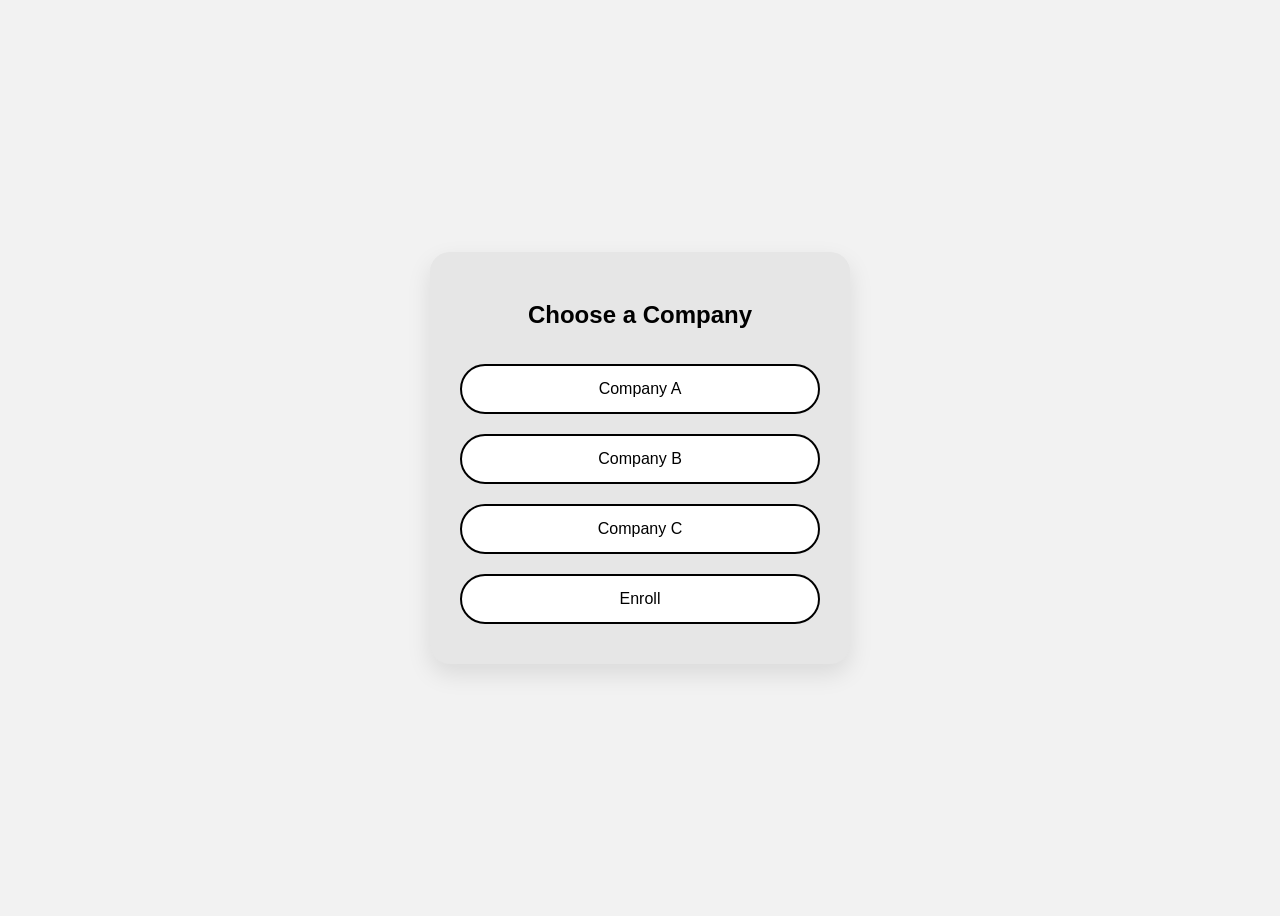
==== frontend/biometric/identify.html @ 0fdcc6e7 "feat: integrate portal UI with biometric enrollment and identify flow" ====
<!DOCTYPE html>
<html lang="en">
<head>
  <meta charset="UTF-8" />
  <title>Identify | Biometric Module</title>

  <!-- NEW PATH -->
  <link rel="stylesheet" href="../assets/css/style.css" />
</head>
<body>

  <div class="app-container">

    <!-- STEP 1: COMPANY -->
    <div class="card" id="step-company">
      <h2>Choose a Company</h2>
      <button class="btn" onclick="selectCompany('A')">Company A</button>
      <button class="btn" onclick="selectCompany('B')">Company B</button>
      <button class="btn" onclick="selectCompany('C')">Company C</button>

      <!-- Enroll artık ayrı sayfa -->
      <button class="btn" onclick="window.location.href='enroll.html'">Enroll</button>
    </div>

    <!-- STEP 2: IDENTIFICATION TYPE -->
    <div class="card hidden" id="step-method">
      <h2>Choose the Type of Identification</h2>
      <button class="btn" onclick="selectMethod('face')">Face Recognition</button>
      <button class="btn" onclick="selectMethod('voice')">Voice Recognition</button>
    </div>

    <!-- STEP 3: FACE CAPTURE -->
    <div class="card hidden" id="step-face">
      <h2>Visual Identification</h2>
      <p>Please look at the camera</p>

      <video id="video" autoplay></video>
      <canvas id="canvas" class="hidden"></canvas>

      <button class="btn" onclick="captureFace()">Capture</button>
    </div>

    <!-- STEP 3B: VOICE -->
    <div class="card hidden" id="step-voice">
      <h2>Voice Identification</h2>
      <p>Please speak for 3-5 seconds</p>

      <div style="display:flex; gap:12px; justify-content:center; flex-wrap:wrap;">
        <button class="btn" id="btn-voice-start" onclick="startVoiceRecord()">Start</button>
        <button class="btn" id="btn-voice-stop" onclick="stopVoiceRecord()" disabled>Stop</button>
        <button class="btn" id="btn-voice-send" onclick="sendVoice()" disabled>Send</button>
      </div>

      <audio id="audio-preview" class="hidden" controls style="margin-top:16px; width:100%;"></audio>
    </div>

    <!-- STEP 4: RESULT -->
    <div class="card hidden" id="step-result">
      <h2>Authentication Result</h2>

      <p id="result-decision"></p>

      <div class="score-box">
        <p>Face Score: <span id="face-score"></span></p>
        <p>Voice Score: <span id="voice-score"></span></p>
        <p>Fusion Score: <span id="fusion-score"></span></p>
      </div>

      <button class="btn" onclick="restart()">Restart</button>
    </div>

  </div>

  <!-- NEW PATH -->
  <script src="../assets/js/biometric.js"></script>
</body>
</html>
---- frontend/assets/css/style.css ----
* {
  box-sizing: border-box;
  font-family: "Segoe UI", sans-serif;
}

body {
  background: #f2f2f2;
  height: 100vh;
  display: flex;
  justify-content: center;
  align-items: center;
}

.app-container {
  width: 420px;
}

.card {
  background: #e6e6e6;
  padding: 30px;
  border-radius: 20px;
  box-shadow: 0 10px 25px rgba(0,0,0,0.1);
  text-align: center;
}

.card h2 {
  margin-bottom: 25px;
}

.btn {
  width: 100%;
  padding: 14px;
  margin: 10px 0;
  border-radius: 30px;
  border: 2px solid #000;
  background: white;
  font-size: 16px;
  cursor: pointer;
}

.btn:hover {
  background: #000;
  color: white;
}

video {
  width: 100%;
  border-radius: 12px;
  margin: 15px 0;
}

.hidden {
  display: none;
}

.score-box {
  background: white;
  padding: 15px;
  border-radius: 12px;
  margin: 15px 0;
  font-size: 14px;
}
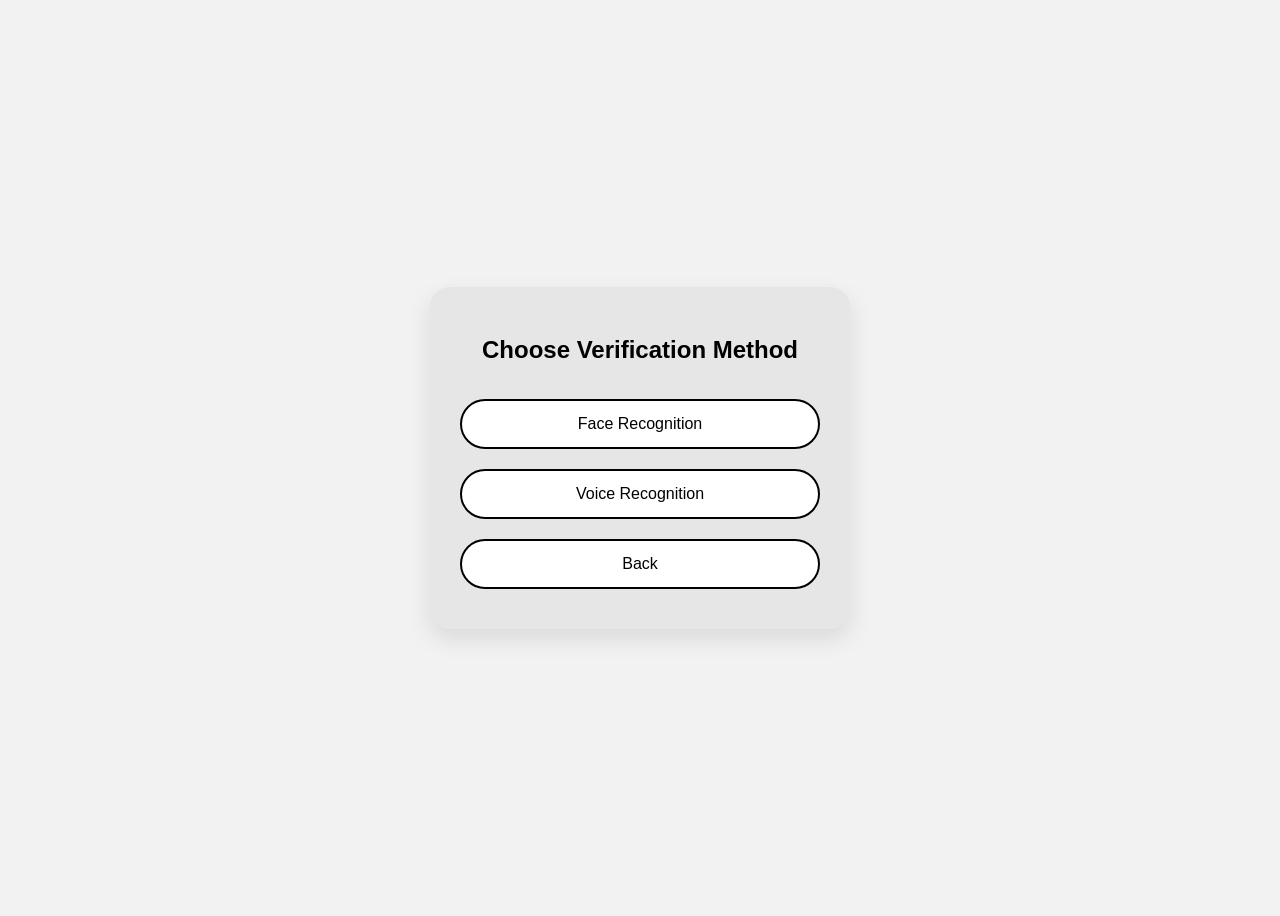
==== commit eeb7ff0d: "Refactor biometric flow, add enrollment page and improve README" ====
--- a/frontend/biometric/identify.html
+++ b/frontend/biometric/identify.html
@@ -2,45 +2,38 @@
 <html lang="en">
 <head>
   <meta charset="UTF-8" />
-  <title>Identify | Biometric Module</title>
+  <title>Verify | Biometric Module</title>
+  <link rel="stylesheet" href="../assets/css/style.css" />
+  <script src="../assets/js/biometric.js"></script>
 
-  <!-- NEW PATH -->
-  <link rel="stylesheet" href="../assets/css/style.css" />
 </head>
 <body>
 
   <div class="app-container">
 
-    <!-- STEP 1: COMPANY -->
-    <div class="card" id="step-company">
-      <h2>Choose a Company</h2>
-      <button class="btn" onclick="selectCompany('A')">Company A</button>
-      <button class="btn" onclick="selectCompany('B')">Company B</button>
-      <button class="btn" onclick="selectCompany('C')">Company C</button>
+    <!-- STEP 1: IDENTIFICATION TYPE (İLK AÇILAN EKRAN) -->
+    <div class="card" id="step-method">
+      <h2>Choose Verification Method</h2>
 
-      <!-- Enroll artık ayrı sayfa -->
-      <button class="btn" onclick="window.location.href='enroll.html'">Enroll</button>
+      <button class="btn" onclick="selectMethod('face')">Face Recognition</button>
+      <button class="btn" onclick="selectMethod('voice')">Voice Recognition</button>
+
+      <button class="btn" type="button" onclick="goBack()">Back</button>
     </div>
 
-    <!-- STEP 2: IDENTIFICATION TYPE -->
-    <div class="card hidden" id="step-method">
-      <h2>Choose the Type of Identification</h2>
-      <button class="btn" onclick="selectMethod('face')">Face Recognition</button>
-      <button class="btn" onclick="selectMethod('voice')">Voice Recognition</button>
-    </div>
-
-    <!-- STEP 3: FACE CAPTURE -->
+    <!-- STEP 2: FACE CAPTURE -->
     <div class="card hidden" id="step-face">
       <h2>Visual Identification</h2>
       <p>Please look at the camera</p>
 
-      <video id="video" autoplay></video>
+      <video id="video" autoplay playsinline></video>
       <canvas id="canvas" class="hidden"></canvas>
 
       <button class="btn" onclick="captureFace()">Capture</button>
+      <button class="btn" style="margin-top:16px;" onclick="restartVerify()">Back</button>
     </div>
 
-    <!-- STEP 3B: VOICE -->
+    <!-- STEP 2B: VOICE -->
     <div class="card hidden" id="step-voice">
       <h2>Voice Identification</h2>
       <p>Please speak for 3-5 seconds</p>
@@ -52,9 +45,11 @@
       </div>
 
       <audio id="audio-preview" class="hidden" controls style="margin-top:16px; width:100%;"></audio>
+
+      <button class="btn" style="margin-top:16px;" onclick="restartVerify()">Restart</button>
     </div>
 
-    <!-- STEP 4: RESULT -->
+    <!-- STEP 3: RESULT -->
     <div class="card hidden" id="step-result">
       <h2>Authentication Result</h2>
 
@@ -66,12 +61,10 @@
         <p>Fusion Score: <span id="fusion-score"></span></p>
       </div>
 
-      <button class="btn" onclick="restart()">Restart</button>
+      <button class="btn" onclick="restartVerify()">Restart</button>
     </div>
 
   </div>
 
-  <!-- NEW PATH -->
-  <script src="../assets/js/biometric.js"></script>
 </body>
 </html>
--- a/frontend/assets/css/style.css
+++ b/frontend/assets/css/style.css
@@ -13,6 +13,11 @@
 
 .app-container {
   width: 420px;
+}
+
+.wizard {
+  position: relative;
+  min-height: 260px; /* kart yüksekliği kadar alan */
 }
 
 .card {
@@ -50,7 +55,7 @@
 }
 
 .hidden {
-  display: none;
+  display: none !important;
 }
 
 .score-box {
@@ -61,3 +66,32 @@
   font-size: 14px;
 }
 
+.status-text {
+  margin-top: 12px;
+  font-size: 13px;
+  color: #333;
+  min-height: 18px;
+}
+
+.wizard .step {
+  position: absolute;
+  top: 0;
+  left: 0;
+  right: 0;
+}
+
+@keyframes stepFadeInUp {
+  from {
+    opacity: 0;
+    transform: translateY(16px);
+  }
+  to {
+    opacity: 1;
+    transform: translateY(0);
+  }
+}
+
+.wizard .step.step-animate {
+  animation: stepFadeInUp 0.25s ease-out;
+}
+
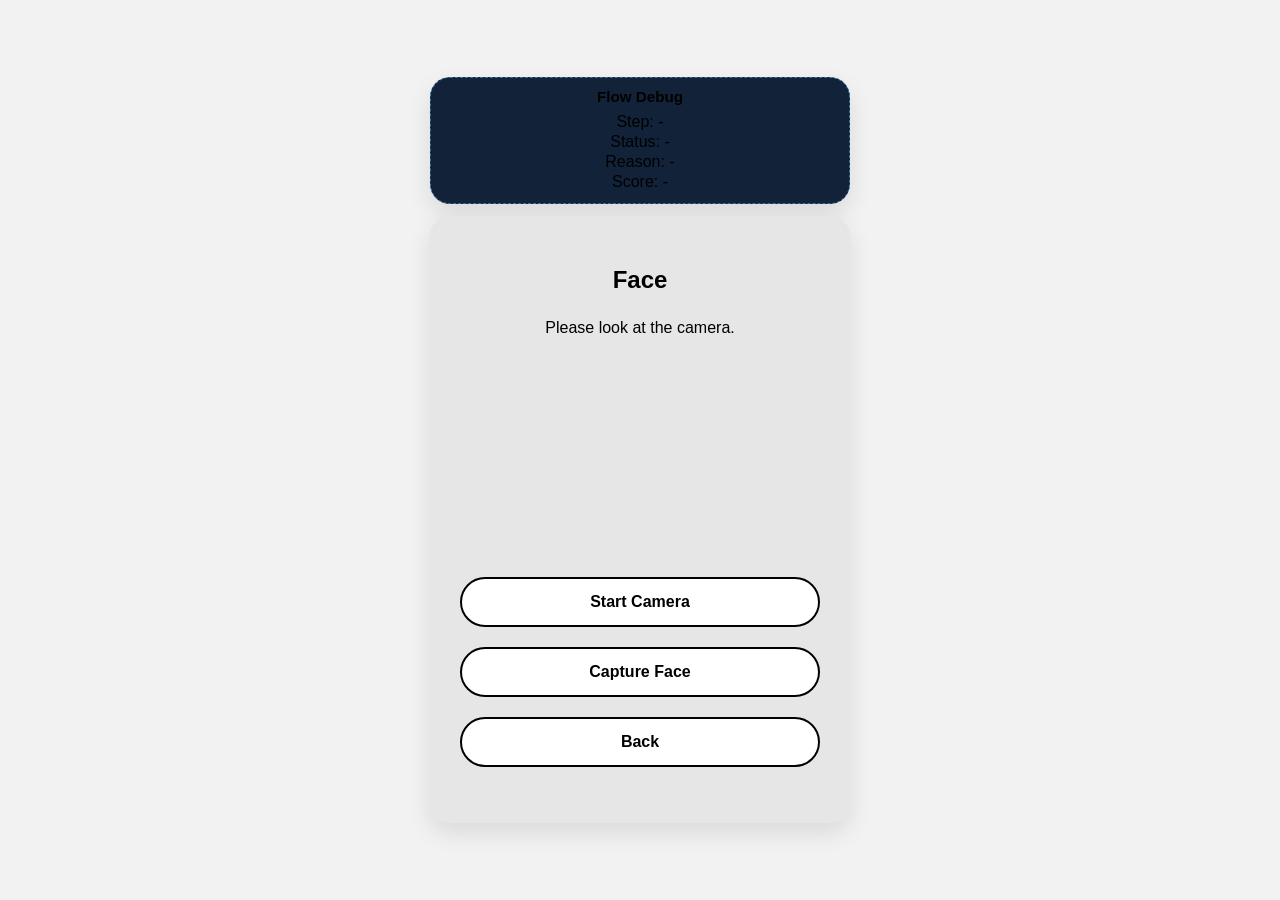
==== commit 14fd3877: "update frontend biometric flow" ====
--- a/frontend/biometric/identify.html
+++ b/frontend/biometric/identify.html
@@ -2,69 +2,82 @@
 <html lang="en">
 <head>
   <meta charset="UTF-8" />
-  <title>Verify | Biometric Module</title>
+  <meta name="viewport" content="width=device-width,initial-scale=1" />
+  <title>Identify | Biometric Module</title>
   <link rel="stylesheet" href="../assets/css/style.css" />
-  <script src="../assets/js/biometric.js"></script>
+</head>
 
-</head>
-<body>
-
+<body data-page="identify">
   <div class="app-container">
 
-    <!-- STEP 1: IDENTIFICATION TYPE (İLK AÇILAN EKRAN) -->
-    <div class="card" id="step-method">
-      <h2>Choose Verification Method</h2>
-
-      <button class="btn" onclick="selectMethod('face')">Face Recognition</button>
-      <button class="btn" onclick="selectMethod('voice')">Voice Recognition</button>
-
-      <button class="btn" type="button" onclick="goBack()">Back</button>
+    <div class="card" id="flowDebugPanel" style="border:1px dashed #3a6ea5; background:#122238; padding:10px 12px; margin-bottom:12px;">
+      <h3 style="margin:0 0 8px 0; font-size:0.95rem;">Flow Debug</h3>
+      <p class="muted" style="margin:2px 0;">Step: <span id="flowDebugStep">-</span></p>
+      <p class="muted" style="margin:2px 0;">Status: <span id="flowDebugStatus">-</span></p>
+      <p class="muted" style="margin:2px 0;">Reason: <span id="flowDebugReason">-</span></p>
+      <p class="muted" style="margin:2px 0;">Score: <span id="flowDebugScore">-</span></p>
     </div>
 
-    <!-- STEP 2: FACE CAPTURE -->
-    <div class="card hidden" id="step-face">
-      <h2>Visual Identification</h2>
-      <p>Please look at the camera</p>
+    <!-- STEP 1: FACE -->
+    <div class="card" id="step-face">
+      <h2>Face</h2>
+      <p>Please look at the camera.</p>
 
       <video id="video" autoplay playsinline></video>
       <canvas id="canvas" class="hidden"></canvas>
 
-      <button class="btn" onclick="captureFace()">Capture</button>
-      <button class="btn" style="margin-top:16px;" onclick="restartVerify()">Back</button>
+      <button class="btn" id="btnCamStart" type="button">Start Camera</button>
+      <button class="btn" id="btnFaceCapture" type="button">Capture Face</button>
+      <a
+        class="btn"
+        id="btnBack"
+        href="../portal/login_portal.html"
+        style="display:inline-block; text-decoration:none; text-align:center;"
+      >Back</a>
+
+      <p id="faceStatus" class="muted" style="margin-top:10px;"></p>
     </div>
 
-    <!-- STEP 2B: VOICE -->
-    <div class="card hidden" id="step-voice">
-      <h2>Voice Identification</h2>
-      <p>Please speak for 3-5 seconds</p>
+    <!-- STEP 2: LIVENESS -->
+    <div class="card hidden" id="step-liveness">
+      <p id="identifiedUserBanner" style="display:none; background:#1e3a5f; color:#7ecfff; border:1px solid #3a6ea5; border-radius:6px; padding:7px 14px; margin-bottom:12px; font-size:0.9rem; text-align:center;">🔍 Identified as: <strong id="identifiedUserName"></strong></p>
+      <h2>Liveness Challenge</h2>
+      <p id="identifyChallengePrompt">Challenge question loading...</p>
 
-      <div style="display:flex; gap:12px; justify-content:center; flex-wrap:wrap;">
-        <button class="btn" id="btn-voice-start" onclick="startVoiceRecord()">Start</button>
-        <button class="btn" id="btn-voice-stop" onclick="stopVoiceRecord()" disabled>Stop</button>
-        <button class="btn" id="btn-voice-send" onclick="sendVoice()" disabled>Send</button>
+      <div style="display:flex; gap:12px; justify-content:center; flex-wrap:wrap; margin-top:10px;">
+        <button class="btn" id="btnCaptureChallengeAnswer" type="button">Capture Spoken Answer</button>
+        <button class="btn" id="btnRefreshIdentifyChallenge" type="button">New Question</button>
       </div>
 
-      <audio id="audio-preview" class="hidden" controls style="margin-top:16px; width:100%;"></audio>
+      <input id="identifyChallengeAnswer" class="auth-input" type="text" placeholder="Challenge answer transcript" autocomplete="off" />
 
-      <button class="btn" style="margin-top:16px;" onclick="restartVerify()">Restart</button>
+      <div style="display:flex; gap:12px; justify-content:center; flex-wrap:wrap; margin-top:10px;">
+        <button class="btn" id="btnCheckTurnRight" type="button">Check RIGHT turn</button>
+        <button class="btn" id="btnCheckTurnLeft" type="button">Check LEFT turn</button>
+      </div>
+
+      <p id="livenessStatus" class="muted" style="margin-top:10px;"></p>
+      <button class="btn" id="btnLivenessContinue" type="button" disabled>Complete Verification</button>
     </div>
 
     <!-- STEP 3: RESULT -->
     <div class="card hidden" id="step-result">
-      <h2>Authentication Result</h2>
+      <h2>Result</h2>
 
       <p id="result-decision"></p>
 
       <div class="score-box">
-        <p>Face Score: <span id="face-score"></span></p>
-        <p>Voice Score: <span id="voice-score"></span></p>
-        <p>Fusion Score: <span id="fusion-score"></span></p>
+        <p>Face Score: <span id="face-score">-</span></p>
+        <p>Liveness: <span id="voice-score">-</span></p>
+        <p>Overall: <span id="fusion-score">-</span></p>
       </div>
 
-      <button class="btn" onclick="restartVerify()">Restart</button>
+      <p id="statusText" class="muted" style="margin-top:10px;"></p>
+      <button class="btn" id="btnRestartResult" type="button">Restart</button>
     </div>
 
   </div>
 
+  <script type="module" src="../assets/js/index.js"></script>
 </body>
-</html>+</html>
--- a/frontend/assets/css/style.css
+++ b/frontend/assets/css/style.css
@@ -4,15 +4,16 @@
 }
 
 body {
+  margin: 0;
   background: #f2f2f2;
-  height: 100vh;
+  min-height: 100vh;
   display: flex;
   justify-content: center;
   align-items: center;
 }
 
 .app-container {
-  width: 420px;
+  width: min(420px, calc(100vw - 32px));
 }
 
 .wizard {
@@ -39,13 +40,17 @@
   border-radius: 30px;
   border: 2px solid #000;
   background: white;
+  color: #000;
   font-size: 16px;
+  font-weight: 600;
   cursor: pointer;
+  transition: background 0.2s ease, color 0.2s ease, transform 0.2s ease;
 }
 
 .btn:hover {
   background: #000;
   color: white;
+  transform: translateY(-1px);
 }
 
 video {
@@ -95,3 +100,198 @@
   animation: stepFadeInUp 0.25s ease-out;
 }
 
+body[data-page="enroll"] {
+  display: block;
+  padding: 32px 20px;
+}
+
+body[data-page="enroll"] .app-container {
+  width: min(1120px, 100%);
+  margin: 0 auto;
+}
+
+.enroll-layout {
+  display: grid;
+  grid-template-columns: minmax(280px, 340px) minmax(0, 1fr);
+  gap: 24px;
+  align-items: start;
+}
+
+.enroll-hero {
+  grid-column: 1 / -1;
+  text-align: left;
+}
+
+.enroll-sidebar {
+  text-align: left;
+  position: sticky;
+  top: 32px;
+}
+
+.enroll-main-card {
+  text-align: left;
+}
+
+.section-head {
+  display: flex;
+  justify-content: space-between;
+  align-items: center;
+  gap: 16px;
+}
+
+.section-head h2,
+.enroll-hero h2 {
+  margin: 0;
+}
+
+.section-copy {
+  margin: 10px 0 0;
+  opacity: 0.75;
+  line-height: 1.5;
+}
+
+.back-link {
+  color: #000;
+  text-decoration: none;
+  font-weight: 600;
+}
+
+.back-link:hover {
+  text-decoration: underline;
+}
+
+.field-grid {
+  display: grid;
+  gap: 14px;
+}
+
+.field-group {
+  min-width: 0;
+}
+
+.field-label {
+  display: block;
+  margin-bottom: 6px;
+  font-weight: 600;
+}
+
+.text-input {
+  width: 100%;
+  padding: 12px 14px;
+  border-radius: 12px;
+  border: 1px solid #cfd3da;
+  background: #fff;
+  font-size: 15px;
+}
+
+.text-input:focus {
+  outline: 2px solid rgba(0, 0, 0, 0.08);
+  border-color: #000;
+}
+
+.session-text {
+  margin: 14px 0 0;
+  opacity: 0.8;
+}
+
+.camera-frame {
+  width: 100%;
+  min-height: 320px;
+  object-fit: cover;
+  border-radius: 18px;
+  background: #111;
+}
+
+.button-row {
+  display: flex;
+  gap: 12px;
+  flex-wrap: wrap;
+  margin-top: 16px;
+}
+
+.compact-actions .btn {
+  flex: 1 1 180px;
+  width: auto;
+  margin: 0;
+}
+
+.progress-shell {
+  margin-top: 18px;
+}
+
+.progress-head {
+  display: flex;
+  justify-content: space-between;
+  align-items: center;
+  gap: 10px;
+}
+
+.progress-label {
+  opacity: 0.8;
+}
+
+.progress-value {
+  font-weight: 700;
+}
+
+.progress-track {
+  width: 100%;
+  height: 10px;
+  background: #d5d5d5;
+  border-radius: 999px;
+  overflow: hidden;
+  margin-top: 8px;
+}
+
+.progress-bar {
+  height: 100%;
+  width: 0%;
+  background: #111;
+  transition: width 0.2s ease;
+}
+
+.status-line {
+  margin: 14px 0 0;
+  opacity: 0.85;
+  min-height: 24px;
+}
+
+.audio-preview {
+  width: 100%;
+  margin-top: 16px;
+}
+
+@media (max-width: 860px) {
+  .enroll-layout {
+    grid-template-columns: 1fr;
+  }
+
+  .enroll-sidebar {
+    position: static;
+  }
+
+  .section-head {
+    flex-direction: column;
+    align-items: flex-start;
+  }
+}
+
+@media (max-width: 640px) {
+  body[data-page="enroll"] {
+    padding: 20px 14px;
+  }
+
+  .card {
+    padding: 22px;
+  }
+
+  .camera-frame {
+    min-height: 220px;
+  }
+
+  .compact-actions .btn {
+    flex-basis: 100%;
+  }
+}
+
+
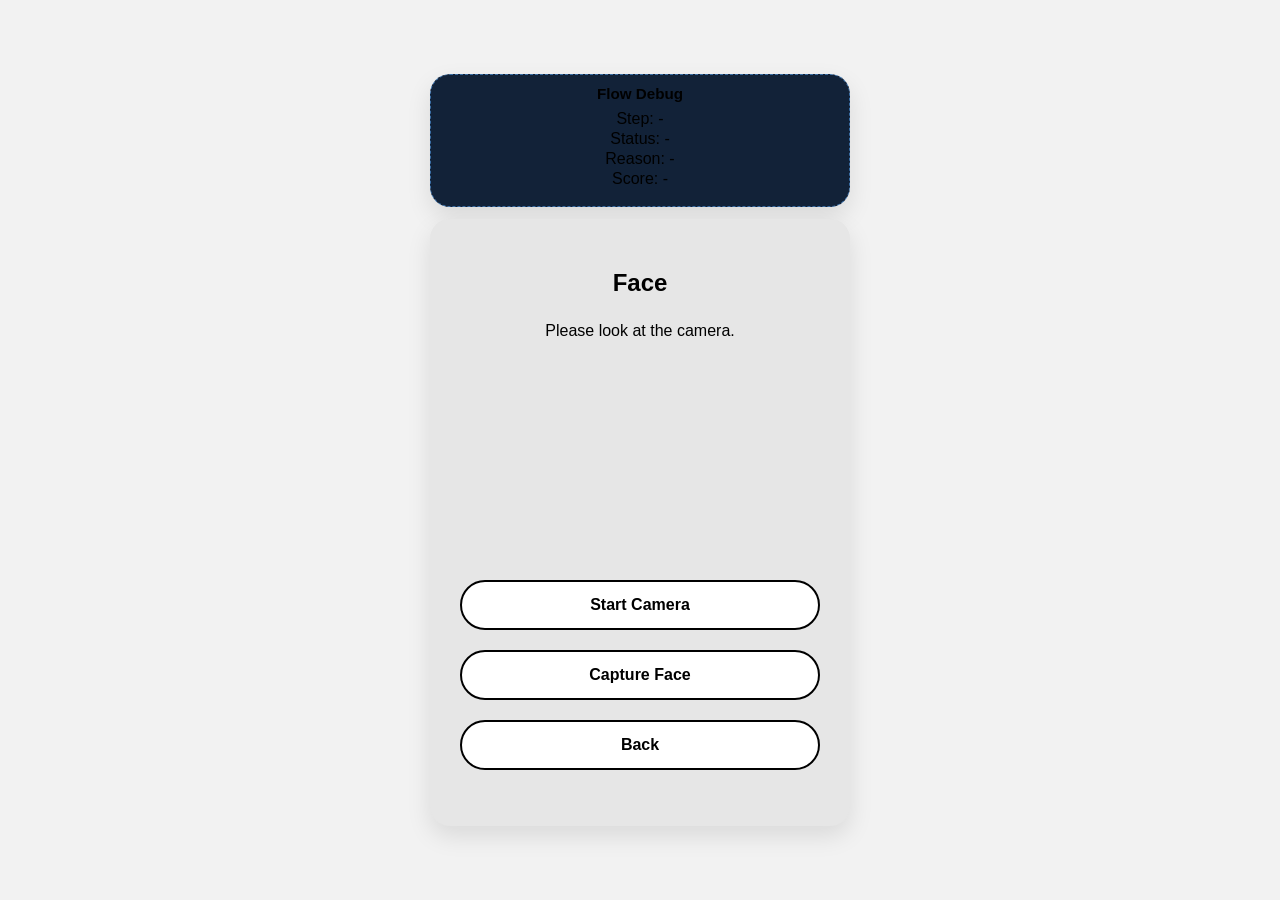
==== commit 425986a2: "liveness ui fixes" ====
--- a/frontend/biometric/identify.html
+++ b/frontend/biometric/identify.html
@@ -16,6 +16,7 @@
       <p class="muted" style="margin:2px 0;">Status: <span id="flowDebugStatus">-</span></p>
       <p class="muted" style="margin:2px 0;">Reason: <span id="flowDebugReason">-</span></p>
       <p class="muted" style="margin:2px 0;">Score: <span id="flowDebugScore">-</span></p>
+      <div id="flowDebugHistory" class="muted" style="margin-top:8px; font-size:0.78rem; line-height:1.35; max-height:110px; overflow:auto;"></div>
     </div>
 
     <!-- STEP 1: FACE -->
@@ -54,9 +55,20 @@
       <div style="display:flex; gap:12px; justify-content:center; flex-wrap:wrap; margin-top:10px;">
         <button class="btn" id="btnCheckTurnRight" type="button">Check RIGHT turn</button>
         <button class="btn" id="btnCheckTurnLeft" type="button">Check LEFT turn</button>
+        <button class="btn" id="btnCheckBlink" type="button">Check BLINK</button>
       </div>
 
       <p id="livenessStatus" class="muted" style="margin-top:10px;"></p>
+
+      <!-- Voice verify score box (shown on failure) -->
+      <div id="voiceVerifyScoreBox" style="display:none; background:#1a2e45; border:1px solid #3a6ea5; border-radius:6px; padding:9px 14px; margin-top:10px; font-size:0.87rem; line-height:1.7;">
+        <p style="margin:0; color:#f0a500; font-weight:600;">&#x26A0; Ses Dogrulama Basarisiz</p>
+        <p style="margin:2px 0; color:#aac8e8;">Yuz skoru: <strong id="vvFaceScore">-</strong></p>
+        <p style="margin:2px 0; color:#aac8e8;">Ses kimlik skoru: <strong id="vvVoiceScore">-</strong> &nbsp;/&nbsp; <span style="color:#f0a500;">esik: 0.88</span></p>
+        <p style="margin:2px 0; color:#aac8e8;">Fusion skoru: <strong id="vvFusionScore">-</strong></p>
+        <p style="margin:2px 0; color:#aac8e8;">Sebep: <strong id="vvReason">-</strong></p>
+      </div>
+
       <button class="btn" id="btnLivenessContinue" type="button" disabled>Complete Verification</button>
     </div>
 
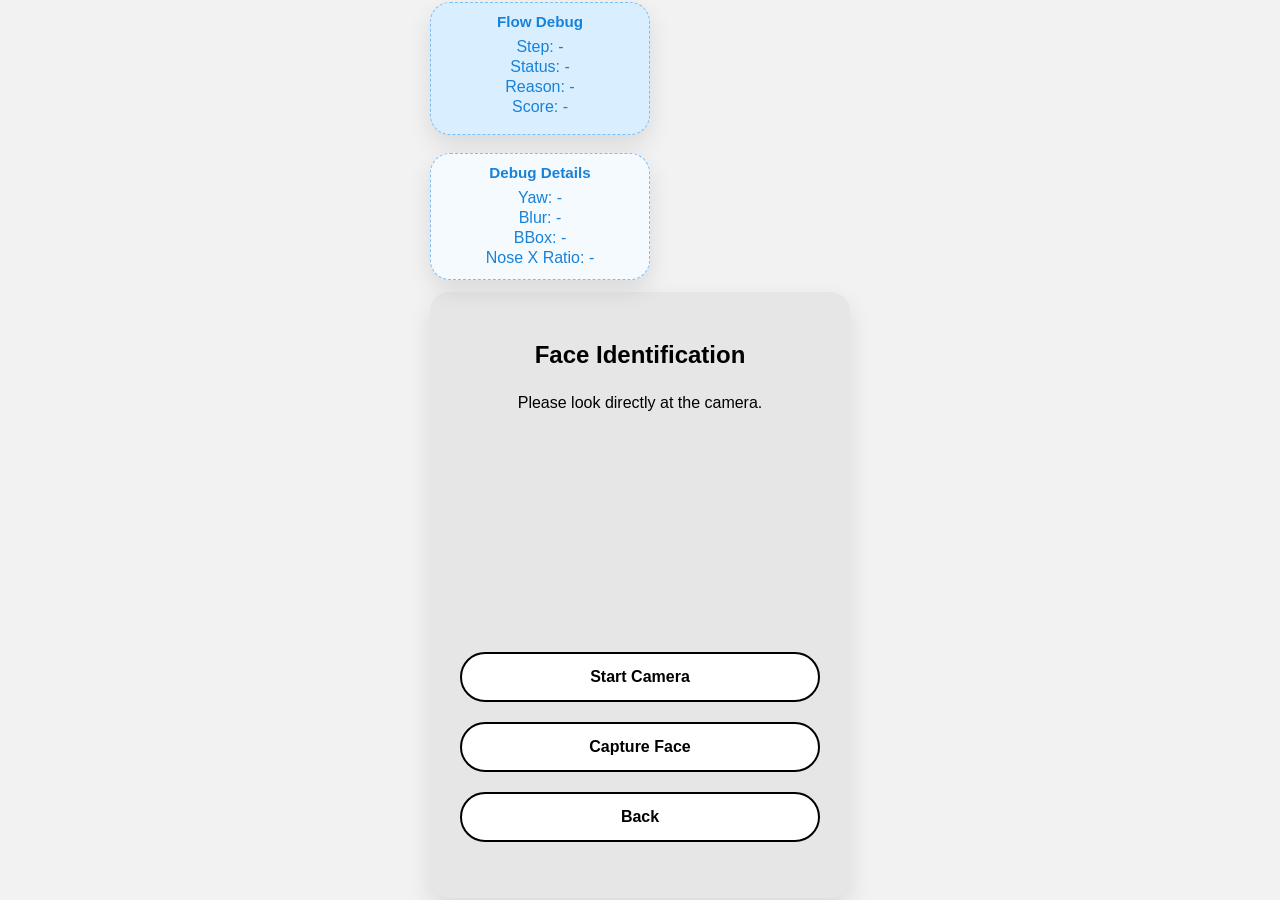
==== commit 8b204caa: "Increased the number of frames captured for blink detection to improve reliability." ====
--- a/frontend/biometric/identify.html
+++ b/frontend/biometric/identify.html
@@ -10,19 +10,41 @@
 <body data-page="identify">
   <div class="app-container">
 
-    <div class="card" id="flowDebugPanel" style="border:1px dashed #3a6ea5; background:#122238; padding:10px 12px; margin-bottom:12px;">
-      <h3 style="margin:0 0 8px 0; font-size:0.95rem;">Flow Debug</h3>
-      <p class="muted" style="margin:2px 0;">Step: <span id="flowDebugStep">-</span></p>
-      <p class="muted" style="margin:2px 0;">Status: <span id="flowDebugStatus">-</span></p>
-      <p class="muted" style="margin:2px 0;">Reason: <span id="flowDebugReason">-</span></p>
-      <p class="muted" style="margin:2px 0;">Score: <span id="flowDebugScore">-</span></p>
-      <div id="flowDebugHistory" class="muted" style="margin-top:8px; font-size:0.78rem; line-height:1.35; max-height:110px; overflow:auto;"></div>
+    <div style="display:flex; gap:18px; margin-bottom:12px; flex-wrap:wrap;">
+      <div
+        class="card"
+        id="flowDebugPanel"
+        style="border:1px dashed #7fbef5; background:#d9efff; color:#1882d8; padding:10px 12px; min-width:220px;"
+      >
+        <h3 style="margin:0 0 8px 0; font-size:0.95rem;">Flow Debug</h3>
+        <p class="muted" style="margin:2px 0;">Step: <span id="flowDebugStep">-</span></p>
+        <p class="muted" style="margin:2px 0;">Status: <span id="flowDebugStatus">-</span></p>
+        <p class="muted" style="margin:2px 0;">Reason: <span id="flowDebugReason">-</span></p>
+        <p class="muted" style="margin:2px 0;">Score: <span id="flowDebugScore">-</span></p>
+        <div
+          id="flowDebugHistory"
+          class="muted"
+          style="margin-top:8px; font-size:0.78rem; line-height:1.35; max-height:110px; overflow:auto;"
+        ></div>
+      </div>
+
+      <div
+        class="card"
+        id="flowDebugDetailsPanel"
+        style="border:1px dashed #7fbef5; background:#f5faff; color:#1882d8; padding:10px 12px; min-width:220px;"
+      >
+        <h3 style="margin:0 0 8px 0; font-size:0.95rem;">Debug Details</h3>
+        <p class="muted" style="margin:2px 0;">Yaw: <span id="debugYaw">-</span></p>
+        <p class="muted" style="margin:2px 0;">Blur: <span id="debugBlur">-</span></p>
+        <p class="muted" style="margin:2px 0;">BBox: <span id="debugBBox">-</span></p>
+        <p class="muted" style="margin:2px 0;">Nose X Ratio: <span id="debugNoseX">-</span></p>
+      </div>
     </div>
 
     <!-- STEP 1: FACE -->
     <div class="card" id="step-face">
-      <h2>Face</h2>
-      <p>Please look at the camera.</p>
+      <h2>Face Identification</h2>
+      <p>Please look directly at the camera.</p>
 
       <video id="video" autoplay playsinline></video>
       <canvas id="canvas" class="hidden"></canvas>
@@ -41,16 +63,30 @@
 
     <!-- STEP 2: LIVENESS -->
     <div class="card hidden" id="step-liveness">
-      <p id="identifiedUserBanner" style="display:none; background:#1e3a5f; color:#7ecfff; border:1px solid #3a6ea5; border-radius:6px; padding:7px 14px; margin-bottom:12px; font-size:0.9rem; text-align:center;">🔍 Identified as: <strong id="identifiedUserName"></strong></p>
-      <h2>Liveness Challenge</h2>
-      <p id="identifyChallengePrompt">Challenge question loading...</p>
+      <p
+        id="identifiedUserBanner"
+        style="display:none; background:#1e3a5f; color:#7ecfff; border:1px solid #3a6ea5; border-radius:6px; padding:7px 14px; margin-bottom:12px; font-size:0.9rem; text-align:center;"
+      >
+        🔍 Identified as: <strong id="identifiedUserName"></strong>
+      </p>
+
+      <h2>Voice and Liveness Check</h2>
+      <p id="identifyChallengePrompt">Challenge sentence loading...</p>
+
+      <video id="livenessVideo" autoplay playsinline class="camera-frame"></video>
 
       <div style="display:flex; gap:12px; justify-content:center; flex-wrap:wrap; margin-top:10px;">
-        <button class="btn" id="btnCaptureChallengeAnswer" type="button">Capture Spoken Answer</button>
-        <button class="btn" id="btnRefreshIdentifyChallenge" type="button">New Question</button>
+        <button class="btn" id="btnCaptureChallengeAnswer" type="button">Read the Sentence</button>
+        <button class="btn" id="btnRefreshIdentifyChallenge" type="button">New Challenge</button>
       </div>
 
-      <input id="identifyChallengeAnswer" class="auth-input" type="text" placeholder="Challenge answer transcript" autocomplete="off" />
+      <input
+        id="identifyChallengeAnswer"
+        class="auth-input"
+        type="text"
+        placeholder="Transcript preview"
+        autocomplete="off"
+      />
 
       <div style="display:flex; gap:12px; justify-content:center; flex-wrap:wrap; margin-top:10px;">
         <button class="btn" id="btnCheckTurnRight" type="button">Check RIGHT turn</button>
@@ -61,12 +97,19 @@
       <p id="livenessStatus" class="muted" style="margin-top:10px;"></p>
 
       <!-- Voice verify score box (shown on failure) -->
-      <div id="voiceVerifyScoreBox" style="display:none; background:#1a2e45; border:1px solid #3a6ea5; border-radius:6px; padding:9px 14px; margin-top:10px; font-size:0.87rem; line-height:1.7;">
-        <p style="margin:0; color:#f0a500; font-weight:600;">&#x26A0; Ses Dogrulama Basarisiz</p>
-        <p style="margin:2px 0; color:#aac8e8;">Yuz skoru: <strong id="vvFaceScore">-</strong></p>
-        <p style="margin:2px 0; color:#aac8e8;">Ses kimlik skoru: <strong id="vvVoiceScore">-</strong> &nbsp;/&nbsp; <span style="color:#f0a500;">esik: 0.88</span></p>
-        <p style="margin:2px 0; color:#aac8e8;">Fusion skoru: <strong id="vvFusionScore">-</strong></p>
-        <p style="margin:2px 0; color:#aac8e8;">Sebep: <strong id="vvReason">-</strong></p>
+      <div
+        id="voiceVerifyScoreBox"
+        style="display:none; background:#1a2e45; border:1px solid #3a6ea5; border-radius:6px; padding:9px 14px; margin-top:10px; font-size:0.87rem; line-height:1.7;"
+      >
+        <p style="margin:0; color:#f0a500; font-weight:600;">&#x26A0; Voice Verification Failed</p>
+        <p style="margin:2px 0; color:#aac8e8;">Face score: <strong id="vvFaceScore">-</strong></p>
+        <p style="margin:2px 0; color:#aac8e8;">
+          Voice score: <strong id="vvVoiceScore">-</strong>
+          &nbsp;/&nbsp;
+          <span style="color:#f0a500;">threshold: 0.88</span>
+        </p>
+        <p style="margin:2px 0; color:#aac8e8;">Fusion score: <strong id="vvFusionScore">-</strong></p>
+        <p style="margin:2px 0; color:#aac8e8;">Reason: <strong id="vvReason">-</strong></p>
       </div>
 
       <button class="btn" id="btnLivenessContinue" type="button" disabled>Complete Verification</button>
@@ -80,8 +123,8 @@
 
       <div class="score-box">
         <p>Face Score: <span id="face-score">-</span></p>
-        <p>Liveness: <span id="voice-score">-</span></p>
-        <p>Overall: <span id="fusion-score">-</span></p>
+        <p>Voice Score: <span id="voice-score">-</span></p>
+        <p>Overall Score: <span id="fusion-score">-</span></p>
       </div>
 
       <p id="statusText" class="muted" style="margin-top:10px;"></p>
@@ -90,6 +133,6 @@
 
   </div>
 
-  <script type="module" src="../assets/js/index.js"></script>
+  <script type="module" src="../assets/js/index.js?v=20260314-liveness-preview"></script>
 </body>
-</html>
+</html>
